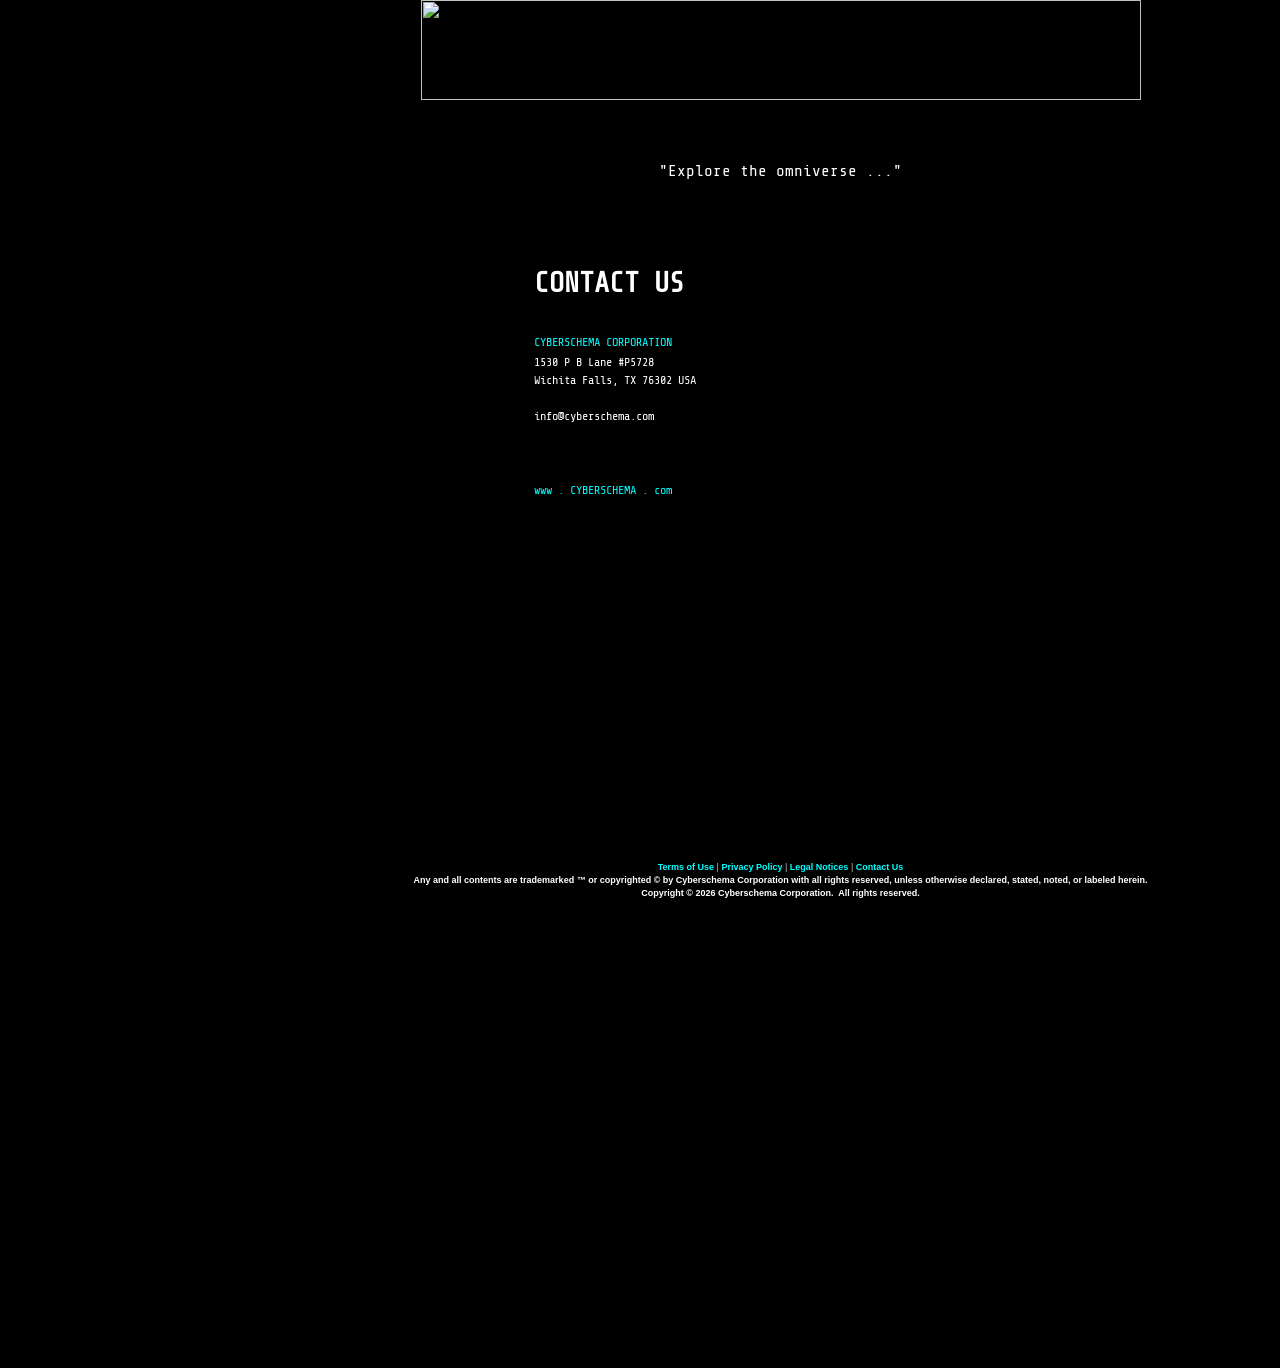
==== contactus.html @ 9cb4fd15 "update" ====
<!DOCTYPE html>
<html>
    <head>
		<link rel="stylesheet" href="https://fonts.googleapis.com/css?family=Share+Tech+Mono&display=swap">
		<link rel="stylesheet" href="styles/main.css">
		<link rel="shortcut icon" href="https://raw.githubusercontent.com/cyberschema/design/main/images/Cyberschema.ico" />
		<title>CYBERSCHEMA™</title>
		<meta name="keywords" content="cyberschema, omniverse, megaverse, multiverse, universe, video game, arcade, dimension, portal, stargate, star, spaceship, starship, energy, density, frequency, vibration, space time, virtual, reality, science fiction, fantasy, adventure, creative art, digital art">
		<meta name="description" content="CYBERSCHEMA™ explores the omniverse ...">
		<meta name="author" content="Cyberschema Corporation">
		<meta name="copyright" content="Copyright © Cyberschema Corporation.  All rights reserved.">       
		<meta property="og:title" content="CYBERSCHEMA™" />
		<meta property="og:type" content="website" />
		<meta property="og:url" content="https://www.cyberschema.com" />
		<meta property="og:image" content="https://raw.githubusercontent.com/cyberschema/design/main/images/Cyberschema_LOGO.png" />
		<meta property="og:site_name" content="CYBERSCHEMA™" />
		<meta property="og:description" content="CYBERSCHEMA™ explores the omniverse ..." />
    </head>	
	<body>
		<table width="100%" height="100%" border="0" cellpadding="0" cellspacing="0">
			<tr><td align="center"><a href="https://www.cyberschema.com"><img src="https://raw.githubusercontent.com/cyberschema/design/main/images/Cyberschema_LOGO.png" width="720" height="100"></a></td></tr>
			<tr style="font-size: 0px;" align="center"><td><img src="https://raw.githubusercontent.com/cyberschema/design/main/images/Cyberschema_Layout_Invisible_Pixel.png" width="1561" height="0"/></td></tr> 
			<tr height="100%" valign="top">
				<td align="center">				
					<table class="actionbar_1" border="0" cellpadding="0">
						<tr><td>&nbsp;</td></tr>
						<tr><td>&nbsp;</td></tr>
						<tr><td>&nbsp;</td></tr>
                        <tr>
							<td>&quot;Explore the omniverse&nbsp;...&quot;</td>
						</tr>
						<tr><td>&nbsp;</td></tr>
						<tr><td>&nbsp;</td></tr>
						<tr><td>&nbsp;</td></tr>
                    </table>
					
			
	<br/>		
	<table width="500px">
		<tr>
			<td align="left">
				<h0>CONTACT US</h0>
				<h3>&nbsp;</h3>
				<h4><a class="menuelementlink" href="https://www.cyberschema.com" target="_blank" rel="noopener noreferrer">CYBERSCHEMA CORPORATION</a></h4>
				<h4>1530&nbsp;P&nbsp;B&nbsp;Lane&nbsp;#P5728</h4>
				<h4>Wichita Falls,&nbsp;TX&nbsp;76302&nbsp;USA</h4>
				<h4>&nbsp;</h4>
				<h4>info@cyberschema.com</h4>		
				<h4>&nbsp;</h4>
				<h4>&nbsp;</h4>
				<h4>&nbsp;</h4>
				<h4><a class="menuelementlink" href="https://www.cyberschema.com" target="_blank" rel="noopener noreferrer">www . CYBERSCHEMA . com</a></h4>				
			</td>
		</tr>
	</table>







					<br/>
					<br/>
					<br/>
				</td>
			</tr>
			<tr>
				<td>
					<table border="0" cellpadding="0" cellspacing="0" width="100%">
						<tr>
							<td id="footerlinks" align="center">
								<a class="footerlink" href="termsofuse.html">Terms of Use</a>
								| <a class="footerlink" href="privacypolicy.html">Privacy Policy</a>
								| <a class="footerlink" href="legalnotices.html">Legal Notices</a>
								| <a class="footerlink" href="contactus.html">Contact Us</a>
							</td>		
						</tr>
						



	<tr>
		<td id="copyright" align="center">Any and all contents are trademarked &#153; or copyrighted &#169; by Cyberschema Corporation with all rights reserved, unless otherwise declared, stated, noted, or labeled herein.</td>		
	</tr>
	<tr>
		<td id="copyright" align="center">Copyright &#169; 2026 Cyberschema Corporation.&nbsp;&nbsp;All rights reserved.</td>		
	</tr>
						
					</table>
				</td>
			</tr>
		</table>
		<table width="100%" height="50%" border="0" cellpadding="0" cellspacing="0"> 
			<tr style="font-size: 0px;" align="center"><td><img src="https://raw.githubusercontent.com/cyberschema/design/main/images/Cyberschema_Layout_Invisible_Pixel.png" width="1561" height="1"/></td></tr> 
		</table>

		<img src="https://github.com/cyberschemata/cyberspace/releases/download/cyberschema/contactus.png" width="0px" height="0px" />
		
	</body>
</html>
---- styles/main.css ----
/*   Copyright (c) Cyberschema Corporation.  All rights reserved.   */

html, body { color: #ffffff; font-size: 16px; font-family: 'Share Tech Mono', monospace, Arial, Helvetica, Geneva, Swiss; background-color: black; vertical-align: top; margin: 0; padding: 0; border: none; height: 100%; }
img { vertical-align: middle; }
h0 { color: #ffffff; font-size: 28px; font-family: 'Share Tech Mono', monospace, Arial, Helvetica, Geneva, Swiss; font-weight: bold; line-height: 40px; margin: 0; padding: 0;}
h1 { color: #ffffff; font-size: 28px; font-family: 'Share Tech Mono', monospace, Arial, Helvetica, Geneva, Swiss; font-weight: lighter; line-height: 40px; margin: 0; padding: 0; }
h2 { color: #ffffff; font-size: 12px; font-family: 'Share Tech Mono', monospace, Arial, Helvetica, Geneva, Swiss; font-weight: normal; line-height: 22px; margin: 0; padding: 0; }
h3 { color: #ffffff; font-size: 28px; font-family: 'Share Tech Mono', monospace, Arial, Helvetica, Geneva, Swiss; font-weight: lighter; line-height: 28px; margin: 0; padding: 0; }
h4 { color: #ffffff; font-size: 12px; font-family: 'Share Tech Mono', monospace, Arial, Helvetica, Geneva, Swiss; font-weight: normal; line-height: 18px; margin: 0; padding: 0; }
h5 { color: #ffffff; font-size: 12px; font-family: 'Share Tech Mono', monospace, Arial, Helvetica, Geneva, Swiss; font-weight: bold; line-height: 18px; margin: 0; padding: 0; }

a.menuelementlink         { color: Cyan; font-size: 12px; font-family: 'Share Tech Mono', monospace, Arial, Helvetica, Geneva, Swiss; font-weight: normal; line-height: 22px; margin: 0; padding: 0; text-decoration: none;}
a.menuelementlink:link    { color: Cyan; font-size: 12px; font-family: 'Share Tech Mono', monospace, Arial, Helvetica, Geneva, Swiss; font-weight: normal; line-height: 22px; margin: 0; padding: 0; text-decoration: none;}
a.menuelementlink:visited { color: Cyan; font-size: 12px; font-family: 'Share Tech Mono', monospace, Arial, Helvetica, Geneva, Swiss; font-weight: normal; line-height: 22px; margin: 0; padding: 0; text-decoration: none;}
a.menuelementlink:hover   { color: Cyan; font-size: 12px; font-family: 'Share Tech Mono', monospace, Arial, Helvetica, Geneva, Swiss; font-weight: normal; line-height: 22px; margin: 0; padding: 0; text-decoration: underline; }
a.menuelementlink:active  { color: Cyan; font-size: 12px; font-family: 'Share Tech Mono', monospace, Arial, Helvetica, Geneva, Swiss; font-weight: normal; line-height: 22px; margin: 0; padding: 0; text-decoration: none;}

a.footerlink         { color: Cyan; font-weight: bold; text-decoration: none;}
a.footerlink:link    { color: Cyan; font-weight: bold; text-decoration: none;}
a.footerlink:visited { color: Cyan; font-weight: bold; text-decoration: none;}
a.footerlink:hover   { color: Cyan; font-weight: bold; text-decoration: underline; }
a.footerlink:active  { color: Cyan; font-weight: bold; text-decoration: none;}

li.termsofuse { color: #ffffff; font-size: 12px; font-family: 'Share Tech Mono', monospace, Arial, Helvetica, Geneva, Swiss; font-weight: normal; line-height: 18px; margin: 0; padding: 0; }
li.privacypolicy { color: #ffffff; font-size: 12px; font-family: 'Share Tech Mono', monospace, Arial, Helvetica, Geneva, Swiss; font-weight: normal; line-height: 18px; margin: 0; padding: 0; }

#footerlinks { color: #c0c0c0; font-size: 9px; font-family: Arial, Helvetica, Geneva, Swiss; font-weight: normal; line-height: 9px; margin: 0; padding: 2px; border-width: 0; }
#copyright{ color: white; font-size: 9px; font-family: Arial, Helvetica, Geneva, Swiss; font-weight: bold; line-height: 9px; margin: 0; padding: 2px; border-width: 0; }
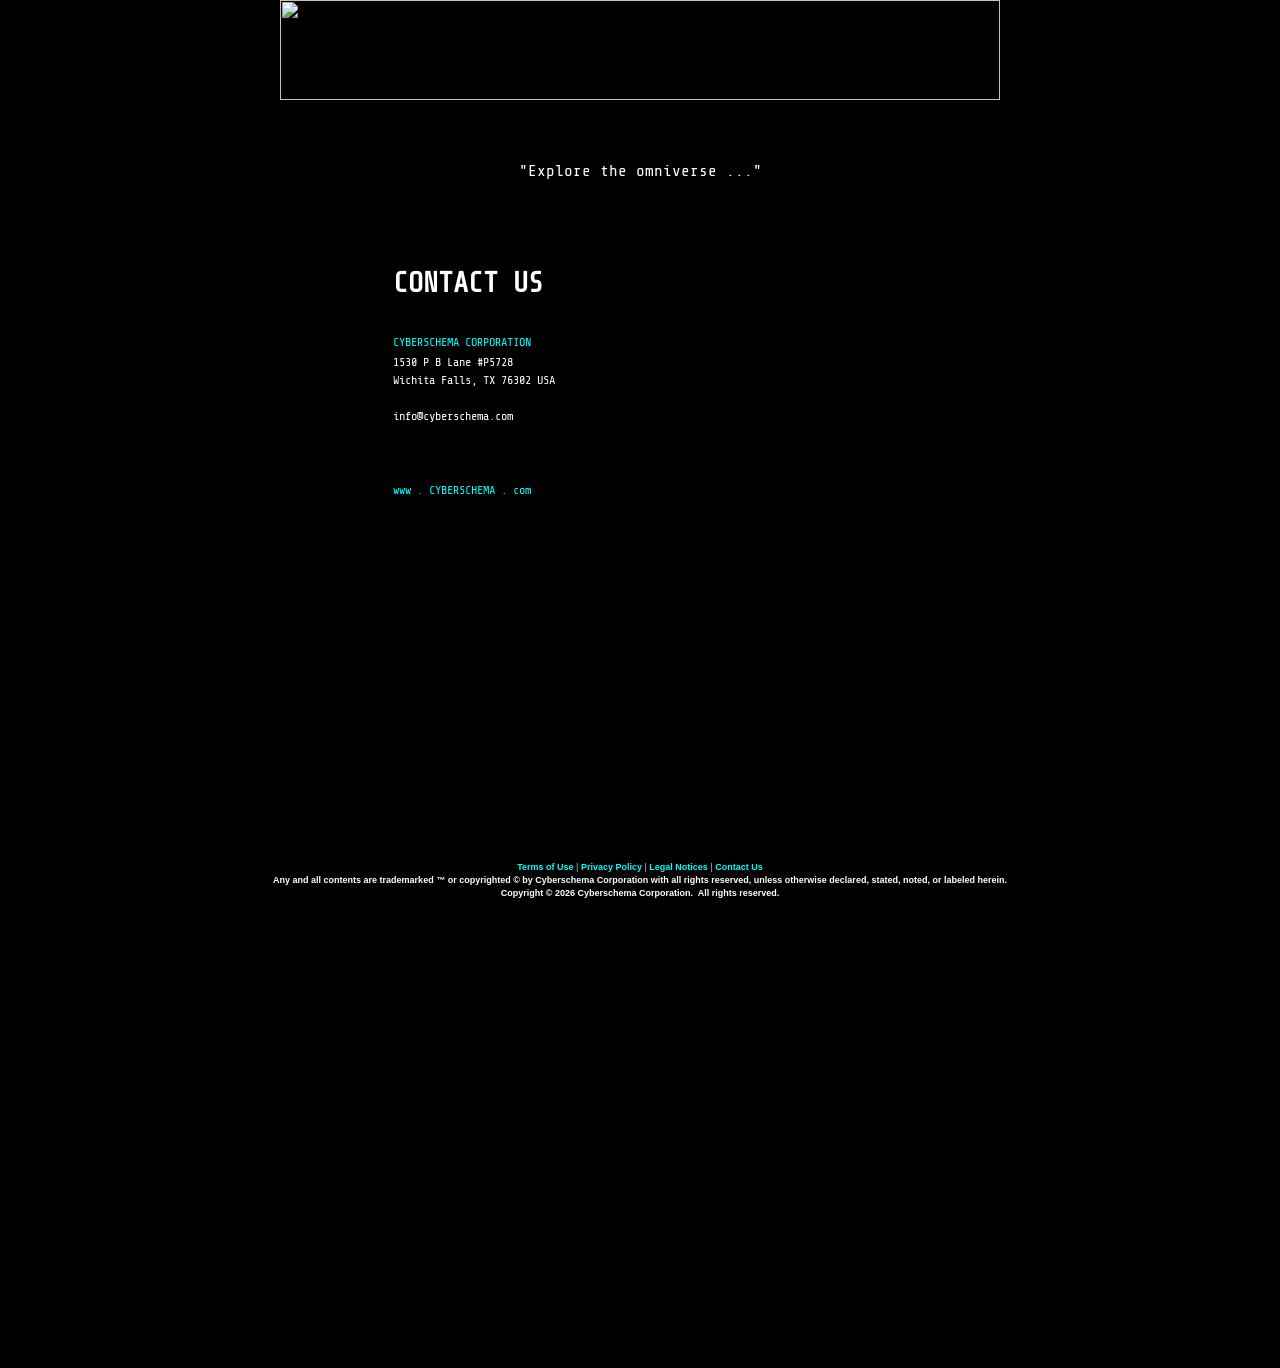
==== commit 0d84fdba: "update" ====
--- a/contactus.html
+++ b/contactus.html
@@ -11,7 +11,7 @@
     <head>
 		<link rel="stylesheet" href="https://fonts.googleapis.com/css?family=Share+Tech+Mono&display=swap">
 		<link rel="stylesheet" href="styles/main.css">
-		<link rel="shortcut icon" href="https://raw.githubusercontent.com/cyberschema/design/main/images/Cyberschema.ico" />
+		<link rel="shortcut icon" href="https://raw.githubusercontent.com/cyberschema/design/master/images/Cyberschema.ico" />
 		<title>CYBERSCHEMA™</title>
 		<meta name="keywords" content="cyberschema, omniverse, megaverse, multiverse, universe, video game, arcade, dimension, portal, stargate, star, spaceship, starship, energy, density, frequency, vibration, space time, virtual, reality, science fiction, fantasy, adventure, creative art, digital art">
 		<meta name="description" content="CYBERSCHEMA™ explores the omniverse ...">
@@ -20,14 +20,14 @@
 		<meta property="og:title" content="CYBERSCHEMA™" />
 		<meta property="og:type" content="website" />
 		<meta property="og:url" content="https://www.cyberschema.com" />
-		<meta property="og:image" content="https://raw.githubusercontent.com/cyberschema/design/main/images/Cyberschema_LOGO.png" />
+		<meta property="og:image" content="https://raw.githubusercontent.com/cyberschema/design/master/images/Cyberschema_LOGO.png" />
 		<meta property="og:site_name" content="CYBERSCHEMA™" />
 		<meta property="og:description" content="CYBERSCHEMA™ explores the omniverse ..." />
     </head>	
 	<body>
 		<table width="100%" height="100%" border="0" cellpadding="0" cellspacing="0">
-			<tr><td align="center"><a href="https://www.cyberschema.com"><img src="https://raw.githubusercontent.com/cyberschema/design/main/images/Cyberschema_LOGO.png" width="720" height="100"></a></td></tr>
-			<tr style="font-size: 0px;" align="center"><td><img src="https://raw.githubusercontent.com/cyberschema/design/main/images/Cyberschema_Layout_Invisible_Pixel.png" width="1561" height="0"/></td></tr> 
+			<tr><td align="center"><a href="https://www.cyberschema.com"><img src="https://raw.githubusercontent.com/cyberschema/design/master/images/Cyberschema_LOGO.png" width="720" height="100"></a></td></tr>
+			<tr style="font-size: 0px;" align="center"><td><img src="https://raw.githubusercontent.com/cyberschema/design/master/images/Cyberschema_Layout_Invisible_Pixel.png" width="1000" height="0"/></td></tr> 
 			<tr height="100%" valign="top">
 				<td align="center">				
 					<table class="actionbar_1" border="0" cellpadding="0">
@@ -100,7 +100,7 @@
 			</tr>
 		</table>
 		<table width="100%" height="50%" border="0" cellpadding="0" cellspacing="0"> 
-			<tr style="font-size: 0px;" align="center"><td><img src="https://raw.githubusercontent.com/cyberschema/design/main/images/Cyberschema_Layout_Invisible_Pixel.png" width="1561" height="1"/></td></tr> 
+			<tr style="font-size: 0px;" align="center"><td><img src="https://raw.githubusercontent.com/cyberschema/design/master/images/Cyberschema_Layout_Invisible_Pixel.png" width="1000" height="1"/></td></tr> 
 		</table>
 
 		<img src="https://github.com/cyberschemata/cyberspace/releases/download/cyberschema/contactus.png" width="0px" height="0px" />
